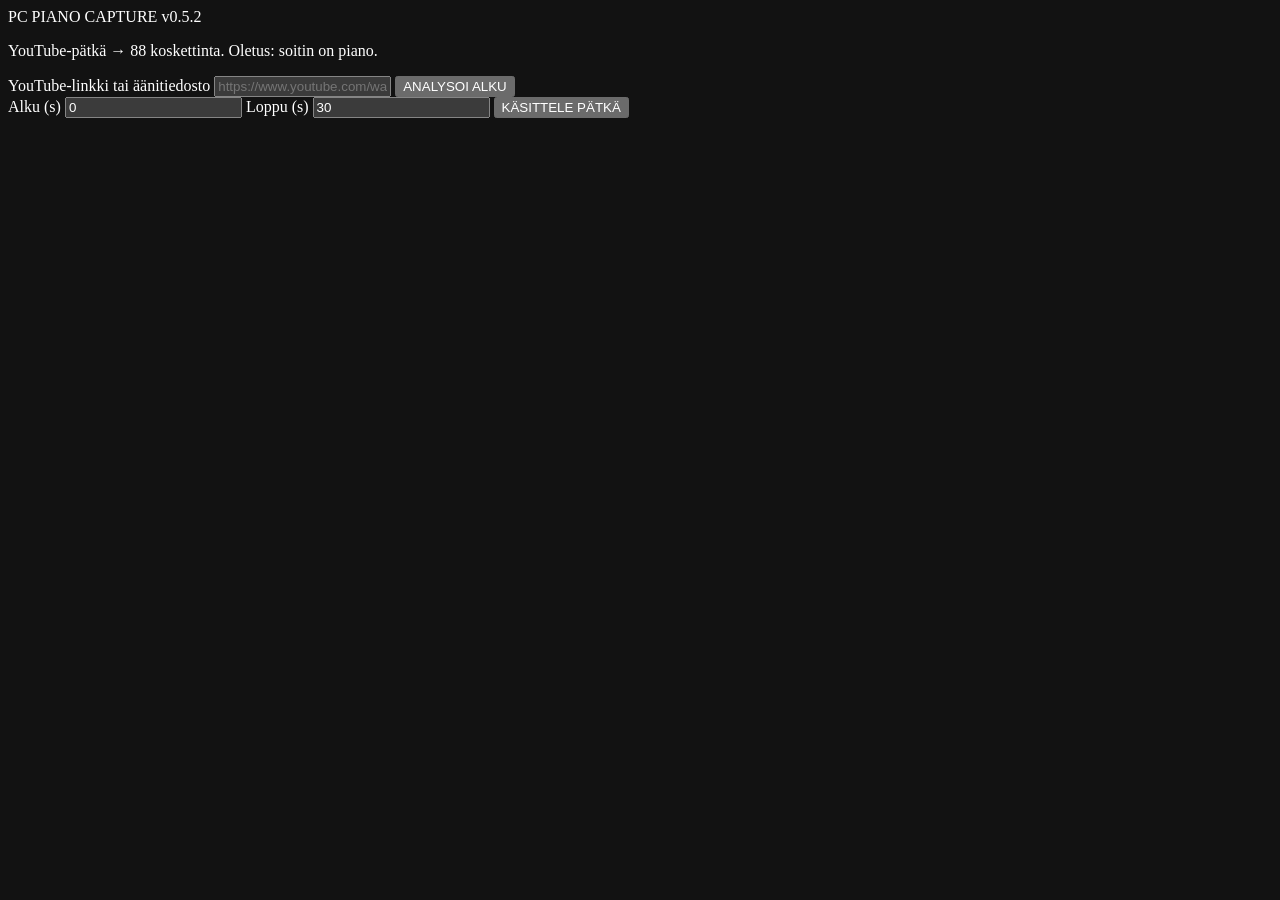
==== piano/static/index.html @ a5d8d6fb "fix: PianoCapture v0.5.2 - MID synth was silent after playing a longer piece" ====
<!doctype html>
<html lang="fi">
<head>
  <meta charset="utf-8">
  <meta name="viewport" content="width=device-width, initial-scale=1">
  <meta name="color-scheme" content="dark">
  <title>PianoCapture</title>
  <link rel="icon" href="/favicon.svg" type="image/svg+xml">
  <link rel="stylesheet" href="/static/piano.css?v=0.5.2">
</head>
<body>
  <header class="topbar">
    <div class="brand">
      <span class="brand-mark" aria-hidden="true">PC</span>
      <span class="brand-name">PIANO CAPTURE</span>
      <span id="version-tag" class="version">v0.5.2</span>
    </div>
    <p class="tagline">YouTube-pätkä → 88 koskettinta. Oletus: soitin on piano.</p>
  </header>

  <main class="shell">
    <section class="card setup" aria-label="Lähde ja pätkä">
      <div class="row">
        <label class="field grow">
          <span>YouTube-linkki tai äänitiedosto</span>
          <input id="source-url" type="text" spellcheck="false"
                 placeholder="https://www.youtube.com/watch?v=..."
                 autocomplete="off">
        </label>
        <button id="analyze" type="button" class="primary"
                title="Lataa alku ja etsii pianon alun sekä bändin sisääntulon.">ANALYSOI ALKU</button>
      </div>

      <div class="row">
        <label class="field small">
          <span>Alku (s)</span>
          <input id="window-start" type="number" min="0" step="0.1" value="0">
        </label>
        <label class="field small">
          <span>Loppu (s)</span>
          <input id="window-end" type="number" min="1" step="0.1" value="30">
        </label>
        <button id="use-suggestion" type="button" class="ghost" hidden>KÄYTÄ EHDOTUSTA</button>
        <button id="process" type="button" class="primary">KÄSITTELE PÄTKÄ</button>
      </div>

      <p id="status" class="status" aria-live="polite"></p>
      <p id="suggestion" class="suggestion" hidden></p>
      <div class="progress" id="progress-wrap" hidden>
        <div id="progress-bar" class="progress-bar"></div>
      </div>
      <div class="lan-row" id="lan-row" hidden>
        <span class="muted">Puhelin/tabletti samassa verkossa:</span>
        <a id="lan-url" class="lan-url" href="#" target="_blank" rel="noopener"></a>
        <img id="lan-qr" class="qr" alt="QR-koodi: avaa PianoCapture puhelimessa" hidden>
      </div>
    </section>

    <section id="recent-card" class="card" hidden aria-label="Viimeisimmät pätkät">
      <h2>Viimeisimmät pätkät</h2>
      <div id="recent" class="recent"></div>
    </section>

    <section id="player" class="card player" hidden aria-label="Piano">
      <div class="player-head">
        <div>
          <h2 id="piece-title">–</h2>
          <p id="piece-meta" class="muted"></p>
        </div>
        <div class="phone-qr" id="phone-qr" hidden>
          <img id="piece-qr" class="qr" alt="QR-koodi: avaa tämä pätkä puhelimessa">
          <span class="muted">Puhelin</span>
        </div>
        <div class="legend" aria-hidden="true">
          <span class="dot left"></span> vasen käsi
          <span class="dot right"></span> oikea käsi
        </div>
      </div>

      <div class="stage">
        <canvas id="keys" aria-label="88-skaalainen pianokoskettimisto"></canvas>
        <p id="empty" class="empty" hidden>
          Tässä pätkässä ei tunnistettu pianoa. Kokeile toista kohtaa tai
          toista videota.
        </p>
      </div>

      <div class="transport">
        <button id="play" type="button" class="primary" title="Toista tai pysäytä. Välilyönti toimii myös.">PLAY</button>
        <div class="play-mode" role="group" aria-label="Toistolähde">
          <button id="play-org" type="button" aria-pressed="true"
                  title="Soita alkuperäinen äänite.">ORG</button>
          <button id="play-mid" type="button" aria-pressed="false"
                  title="Soita transkriptio synteettisellä pianolla (MIDI-data).">MID</button>
        </div>
        <span id="time-current" class="time">0:00.0</span>
        <input id="seek" class="seek" type="range" min="0" max="1" step="0.01" value="0"
               aria-label="Toistokohta">
        <span id="time-total" class="time">0:00.0</span>
        <label class="mini" title="Harjoittelunopeus. Nuotit seuraavat ääntä.">
          <span>Nopeus</span>
          <input id="speed" type="range" min="0.5" max="1" step="0.01" value="1">
          <span id="speed-readout">100 %</span>
        </label>
        <label class="toggle" title="Toista pätkä uudelleen alusta.">
          <input id="loop" type="checkbox" checked> Loop
        </label>
        <label class="toggle" title="Päällä: pätkä soi taustalla. Pois: ääni ei soi, mutta nuotit liikkuvat – soita itse mukana.">
          <input id="backing" type="checkbox" checked> Taustaääni
        </label>
        <label class="toggle" title="Soita transkriptio pianomaisella synteesillä. Tausta pois -tilassa kuulet vain ohjeen.">
          <input id="synth" type="checkbox"> Ohjeääni
        </label>
        <label class="toggle" title="Näytä ja loopita vain toistuva kuvio: opettele yksi kierto, soita sitten koko alku.">
          <input id="cycle" type="checkbox" checked> KIERTO
        </label>
        <span id="cycle-info" class="cycle-info muted"></span>
        <label class="mini" title="Kierron pituus sekunteina. Analyysi ehdottaa automaattisesti; säädä korvalla.">
          <span>Kierron pituus</span>
          <input id="cycle-length" type="number" min="1.5" step="0.1" value="4">
          <span>s</span>
        </label>
        <button id="cycle-half" type="button" class="ghost small"
                title="Puoleta kierron pituus (esim. 2 tahtia → 1 tahti).">÷2</button>
        <button id="cycle-double" type="button" class="ghost small"
                title="Kaksinkertaista kierron pituus (esim. 2 tahtia → 4 tahtia).">×2</button>
        <label class="toggle" title="Näytä vasen käsi.">
          <input id="show-left" type="checkbox" checked> Vasen
        </label>
        <label class="toggle" title="Näytä oikea käsi.">
          <input id="show-right" type="checkbox" checked> Oikea
        </label>
        <label class="mini" title="Käsien raja MIDI-nuottina. Oletus 60 = C4.">
          <span>Käsiraja</span>
          <input id="split" type="number" min="21" max="108" step="1" value="60">
          <span id="split-name" class="muted">C4</span>
        </label>
      </div>
      <div class="download-row">
        <span class="muted">Taustaksi:</span>
        <a id="download-audio" class="ghost" href="#" download>LATAA AUDIO (MP3)</a>
        <a id="download-guide" class="ghost" href="#" download>LATAA OHJE (MP3)</a>
        <a id="download-midi" class="ghost" href="#" download>LATAA MIDI</a>
        <span id="backing-hint" class="muted"></span>
      </div>
      <p class="hint">
        Space = PLAY/PAUSE · vasen/oikea nuoli = ±5 s · Home = alkuun.
        <strong>KIERTO</strong> näyttää vain toistuvan kuvion ja loopittaa sen:
        opettele yksi kierto, soita sitten koko alku. <strong>ORG / MID</strong>
        PLAYn vieressä valitsee, soiko alkuperäinen vai transkriptio – näin
        tarkistat korvalla, onko ohje oikein. Tämä on esimerkki siitä, miten
        kappale menee, ei virheetön transkriptio.
      </p>
    </section>
  </main>

  <audio id="audio" preload="auto"></audio>
  <script src="/static/piano.js?v=0.5.2" defer></script>
</body>
</html>
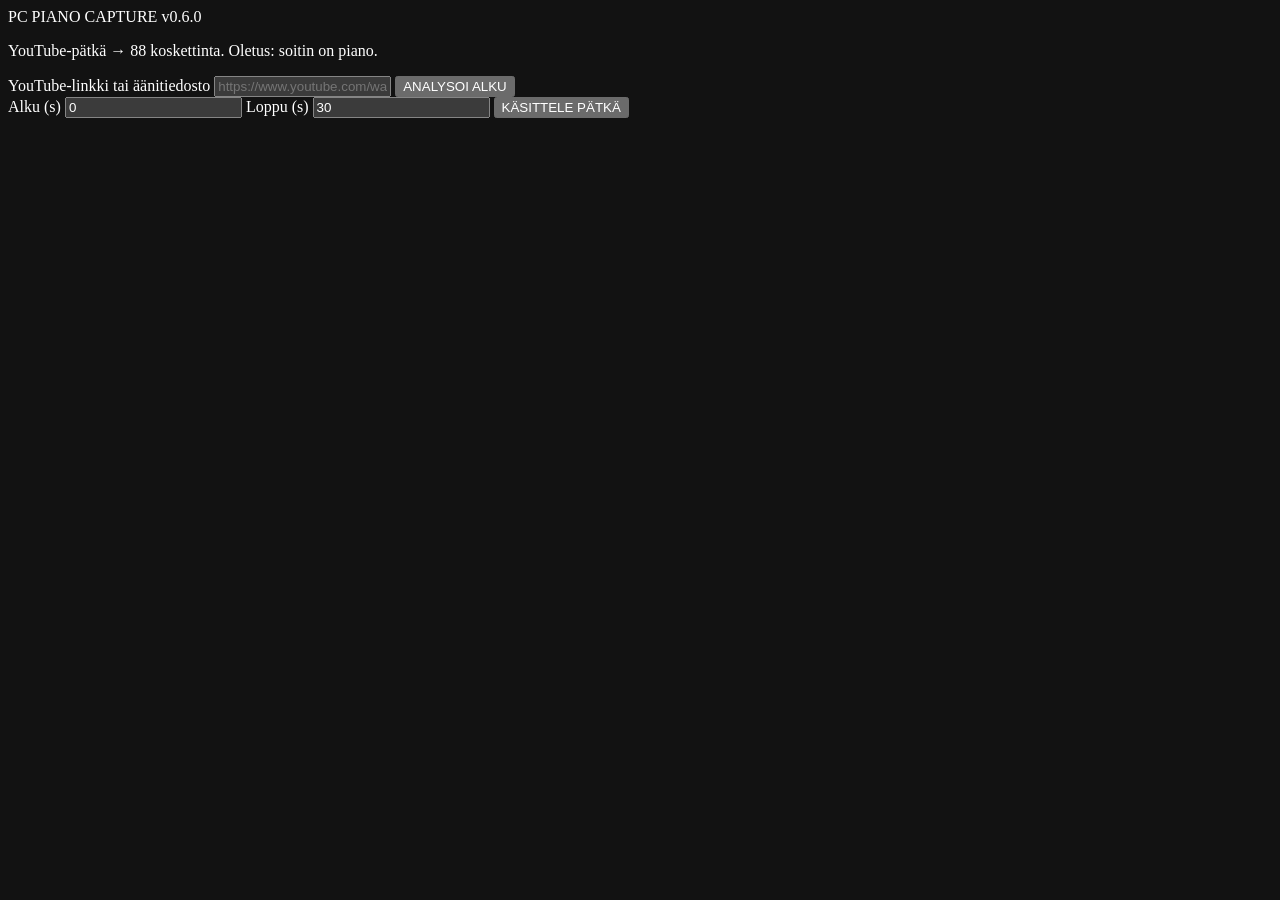
==== commit 54824dc5: "feat: PianoCapture v0.6 - hand-filtered guide and MIDI exports" ====
--- a/piano/static/index.html
+++ b/piano/static/index.html
@@ -6,14 +6,14 @@
   <meta name="color-scheme" content="dark">
   <title>PianoCapture</title>
   <link rel="icon" href="/favicon.svg" type="image/svg+xml">
-  <link rel="stylesheet" href="/static/piano.css?v=0.5.2">
+  <link rel="stylesheet" href="/static/piano.css?v=0.6.0">
 </head>
 <body>
   <header class="topbar">
     <div class="brand">
       <span class="brand-mark" aria-hidden="true">PC</span>
       <span class="brand-name">PIANO CAPTURE</span>
-      <span id="version-tag" class="version">v0.5.2</span>
+      <span id="version-tag" class="version">v0.6.0</span>
     </div>
     <p class="tagline">YouTube-pätkä → 88 koskettinta. Oletus: soitin on piano.</p>
   </header>
@@ -155,6 +155,6 @@
   </main>
 
   <audio id="audio" preload="auto"></audio>
-  <script src="/static/piano.js?v=0.5.2" defer></script>
+  <script src="/static/piano.js?v=0.6.0" defer></script>
 </body>
 </html>
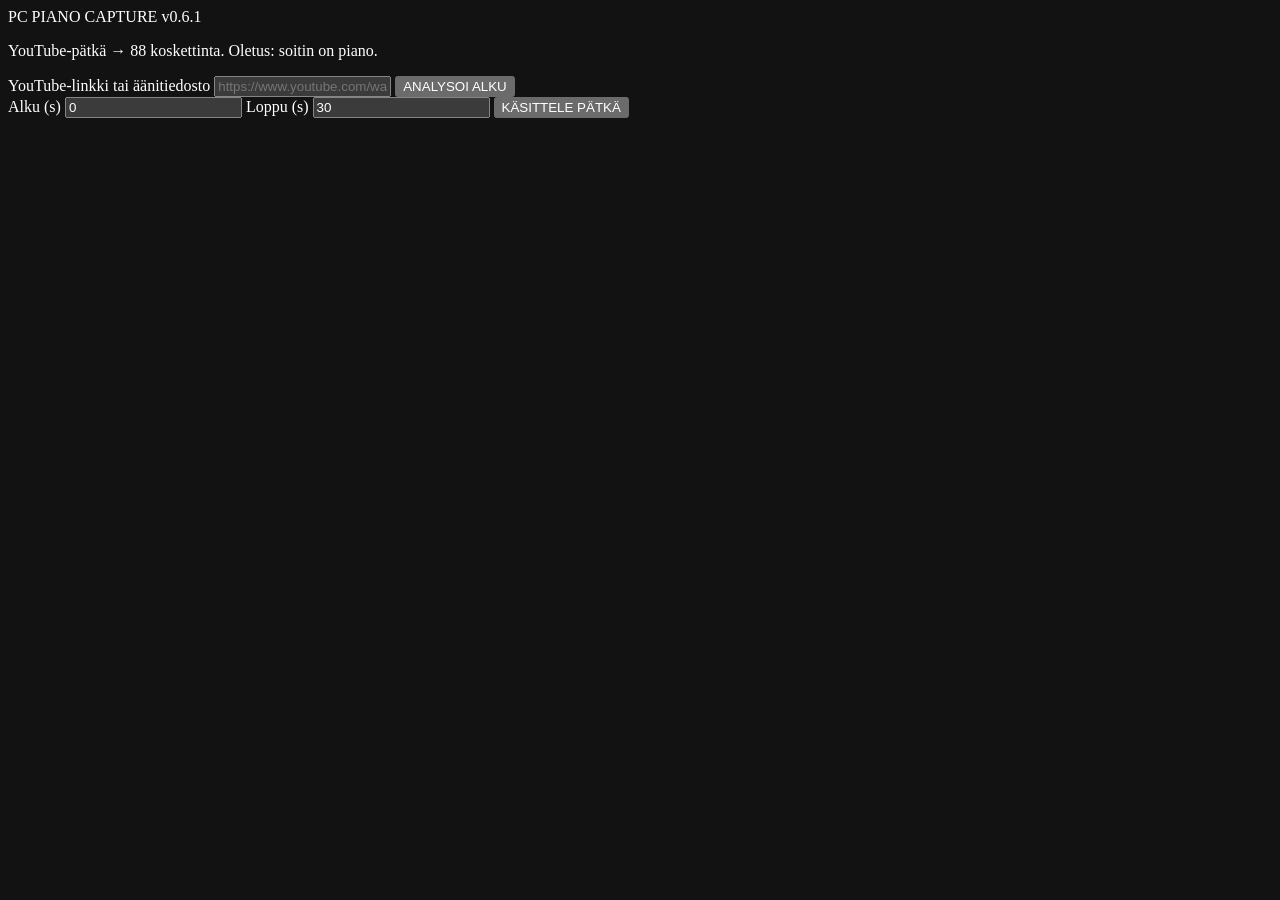
==== commit e6fa4b0b: "feat: PianoCapture v0.6.1 - remember the hand choice per piece" ====
--- a/piano/static/index.html
+++ b/piano/static/index.html
@@ -6,14 +6,14 @@
   <meta name="color-scheme" content="dark">
   <title>PianoCapture</title>
   <link rel="icon" href="/favicon.svg" type="image/svg+xml">
-  <link rel="stylesheet" href="/static/piano.css?v=0.6.0">
+  <link rel="stylesheet" href="/static/piano.css?v=0.6.1">
 </head>
 <body>
   <header class="topbar">
     <div class="brand">
       <span class="brand-mark" aria-hidden="true">PC</span>
       <span class="brand-name">PIANO CAPTURE</span>
-      <span id="version-tag" class="version">v0.6.0</span>
+      <span id="version-tag" class="version">v0.6.1</span>
     </div>
     <p class="tagline">YouTube-pätkä → 88 koskettinta. Oletus: soitin on piano.</p>
   </header>
@@ -155,6 +155,6 @@
   </main>
 
   <audio id="audio" preload="auto"></audio>
-  <script src="/static/piano.js?v=0.6.0" defer></script>
+  <script src="/static/piano.js?v=0.6.1" defer></script>
 </body>
 </html>
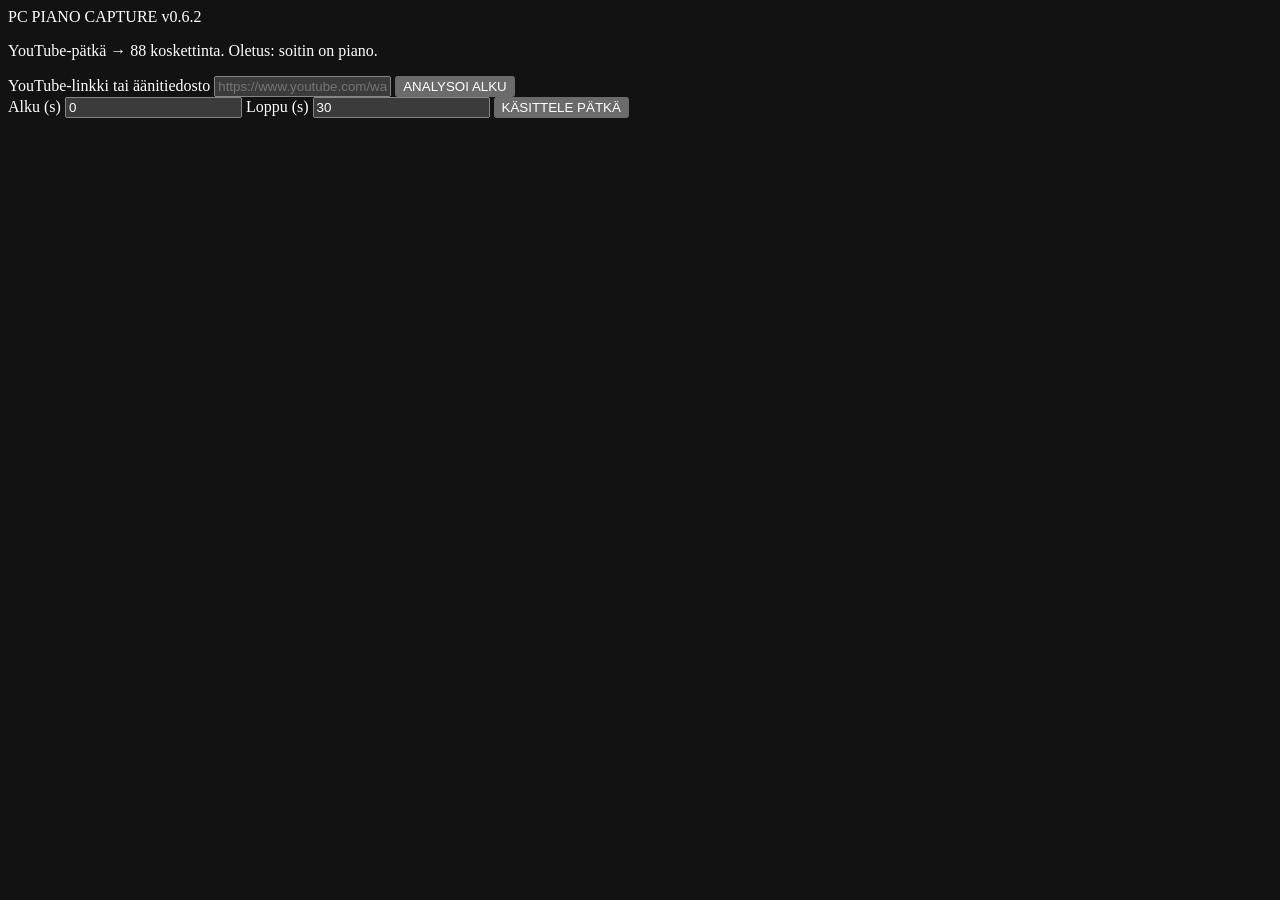
==== commit 33b09adb: "fix: PianoCapture v0.6.2 - keep ORG/MID selected across reloads (persist guide audio, never both off" ====
--- a/piano/static/index.html
+++ b/piano/static/index.html
@@ -6,14 +6,14 @@
   <meta name="color-scheme" content="dark">
   <title>PianoCapture</title>
   <link rel="icon" href="/favicon.svg" type="image/svg+xml">
-  <link rel="stylesheet" href="/static/piano.css?v=0.6.1">
+  <link rel="stylesheet" href="/static/piano.css?v=0.6.2">
 </head>
 <body>
   <header class="topbar">
     <div class="brand">
       <span class="brand-mark" aria-hidden="true">PC</span>
       <span class="brand-name">PIANO CAPTURE</span>
-      <span id="version-tag" class="version">v0.6.1</span>
+      <span id="version-tag" class="version">v0.6.2</span>
     </div>
     <p class="tagline">YouTube-pätkä → 88 koskettinta. Oletus: soitin on piano.</p>
   </header>
@@ -155,6 +155,6 @@
   </main>
 
   <audio id="audio" preload="auto"></audio>
-  <script src="/static/piano.js?v=0.6.1" defer></script>
+  <script src="/static/piano.js?v=0.6.2" defer></script>
 </body>
 </html>
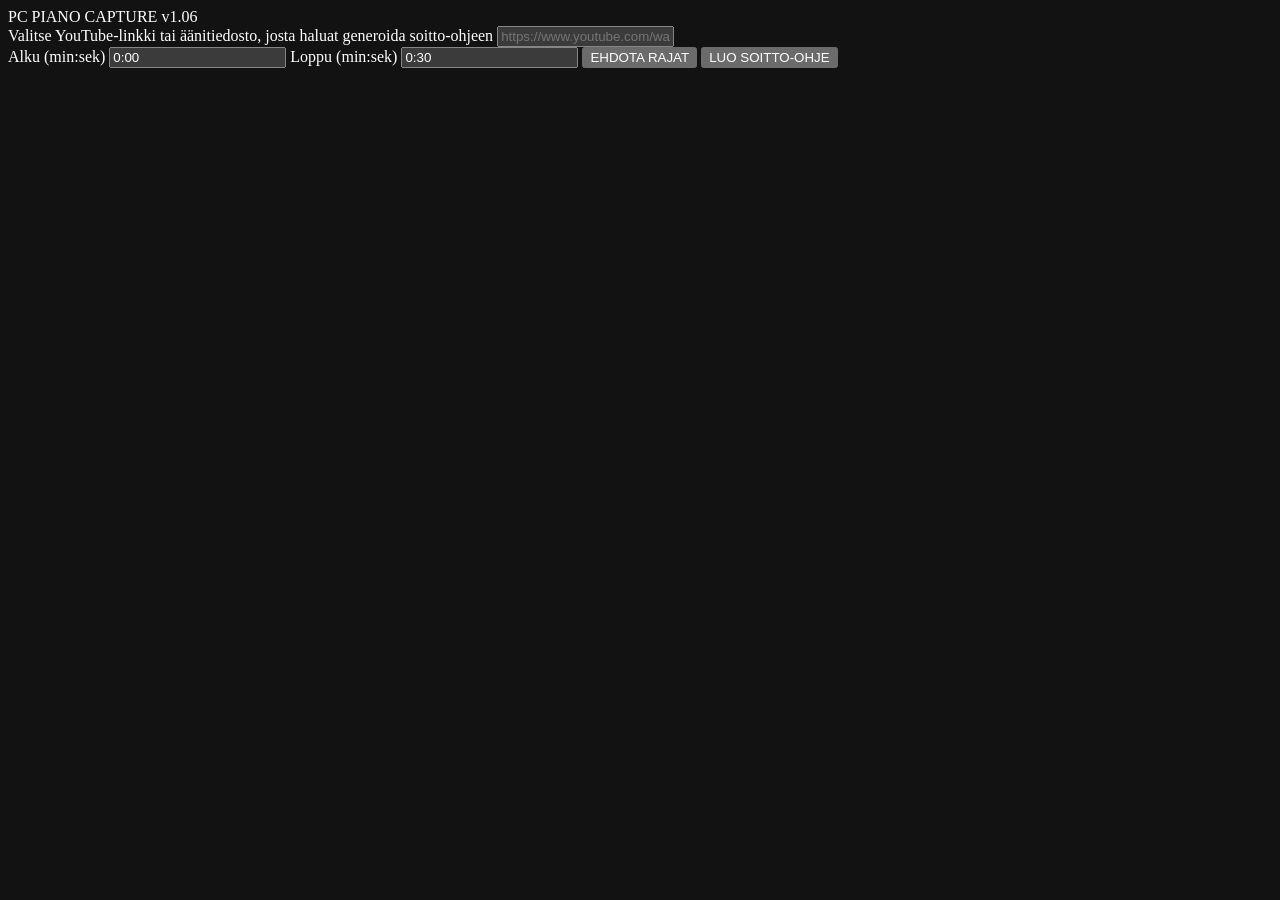
==== commit b0bf0442: "PianoCapture 1.06: web player, library switching and QR" ====
--- a/piano/static/index.html
+++ b/piano/static/index.html
@@ -6,42 +6,46 @@
   <meta name="color-scheme" content="dark">
   <title>PianoCapture</title>
   <link rel="icon" href="/favicon.svg" type="image/svg+xml">
-  <link rel="stylesheet" href="/static/piano.css?v=0.6.2">
+  <link rel="stylesheet" href="/static/piano.css?v=1.06">
 </head>
 <body>
   <header class="topbar">
     <div class="brand">
       <span class="brand-mark" aria-hidden="true">PC</span>
       <span class="brand-name">PIANO CAPTURE</span>
-      <span id="version-tag" class="version">v0.6.2</span>
-    </div>
-    <p class="tagline">YouTube-pätkä → 88 koskettinta. Oletus: soitin on piano.</p>
+      <span id="version-tag" class="version">v1.06</span>
+    </div>
   </header>
 
   <main class="shell">
     <section class="card setup" aria-label="Lähde ja pätkä">
       <div class="row">
         <label class="field grow">
-          <span>YouTube-linkki tai äänitiedosto</span>
+          <span class="field-prompt">Valitse YouTube-linkki tai äänitiedosto, josta haluat generoida soitto-ohjeen</span>
           <input id="source-url" type="text" spellcheck="false"
                  placeholder="https://www.youtube.com/watch?v=..."
                  autocomplete="off">
         </label>
-        <button id="analyze" type="button" class="primary"
-                title="Lataa alku ja etsii pianon alun sekä bändin sisääntulon.">ANALYSOI ALKU</button>
       </div>
 
       <div class="row">
         <label class="field small">
-          <span>Alku (s)</span>
-          <input id="window-start" type="number" min="0" step="0.1" value="0">
+          <span>Alku (min:sek)</span>
+          <input id="window-start" type="text" spellcheck="false"
+                 placeholder="0:00" value="0:00" autocomplete="off"
+                 title="Muoto min:sek, esim. 1:42. Voit syöttää myös pelkät sekunnit.">
         </label>
         <label class="field small">
-          <span>Loppu (s)</span>
-          <input id="window-end" type="number" min="1" step="0.1" value="30">
-        </label>
-        <button id="use-suggestion" type="button" class="ghost" hidden>KÄYTÄ EHDOTUSTA</button>
-        <button id="process" type="button" class="primary">KÄSITTELE PÄTKÄ</button>
+          <span>Loppu (min:sek)</span>
+          <input id="window-end" type="text" spellcheck="false"
+                 placeholder="1:42" value="0:30" autocomplete="off"
+                 title="Muoto min:sek, esim. 1:42. Voit syöttää myös pelkät sekunnit.">
+        </label>
+        <button id="analyze" type="button" class="ghost"
+                title="Valinnainen apu: hakee äänestä pianon alun ja bändin sisääntulon ja täyttää rajat. Voit syöttää rajat myös itse.">EHDOTA RAJAT</button>
+        <button id="process" type="button" class="primary"
+                title="Luo soitto-ohje valitusta pätkästä. Vahvistat vielä ennen kuin työ alkaa.">LUO SOITTO-OHJE</button>
+        <span id="window-preview" class="window-preview muted" aria-live="polite"></span>
       </div>
 
       <p id="status" class="status" aria-live="polite"></p>
@@ -49,15 +53,14 @@
       <div class="progress" id="progress-wrap" hidden>
         <div id="progress-bar" class="progress-bar"></div>
       </div>
-      <div class="lan-row" id="lan-row" hidden>
-        <span class="muted">Puhelin/tabletti samassa verkossa:</span>
-        <a id="lan-url" class="lan-url" href="#" target="_blank" rel="noopener"></a>
-        <img id="lan-qr" class="qr" alt="QR-koodi: avaa PianoCapture puhelimessa" hidden>
-      </div>
     </section>
 
-    <section id="recent-card" class="card" hidden aria-label="Viimeisimmät pätkät">
-      <h2>Viimeisimmät pätkät</h2>
+    <section id="recent-card" class="card" hidden aria-label="Kirjasto">
+      <div class="card-head">
+        <h2>Kirjasto</h2>
+        <button id="recent-edit" type="button" class="ghost small" aria-pressed="false"
+                title="Muokkaa ohjeiden nimiä ja poista huonoja ohjeita.">MUOKKAA</button>
+      </div>
       <div id="recent" class="recent"></div>
     </section>
 
@@ -67,14 +70,34 @@
           <h2 id="piece-title">–</h2>
           <p id="piece-meta" class="muted"></p>
         </div>
-        <div class="phone-qr" id="phone-qr" hidden>
-          <img id="piece-qr" class="qr" alt="QR-koodi: avaa tämä pätkä puhelimessa">
-          <span class="muted">Puhelin</span>
-        </div>
-        <div class="legend" aria-hidden="true">
-          <span class="dot left"></span> vasen käsi
-          <span class="dot right"></span> oikea käsi
-        </div>
+        <div class="player-tools">
+          <button id="library-toggle" type="button" class="ghost library-toggle"
+                  title="Avaa kirjasto ja vaihda soitto-ohjetta.">KIRJASTO</button>
+          <div class="legend" aria-hidden="true">
+            <span class="dot left"></span> vasen käsi
+            <span class="dot right"></span> oikea käsi
+          </div>
+          <button id="help-toggle" type="button" class="info" aria-expanded="false"
+                  aria-controls="help-panel" aria-label="Ohjeet ja pikanäppäimet"
+                  title="Ohjeet ja pikanäppäimet">i</button>
+        </div>
+      </div>
+
+      <div id="help-panel" class="help-panel" role="region" aria-label="Ohjeet" hidden>
+        <p>YouTube-pätkä → 88 koskettinta. Oletus: soitin on piano.</p>
+        <p>
+          Space = PLAY/PAUSE · vasen/oikea nuoli = ±5 s · Home = alkuun.
+          <strong>KIERTO</strong> näyttää vain toistuvan kuvion ja loopittaa sen:
+          opettele yksi kierto, soita sitten koko alku. <strong>ORG / MID</strong>
+          PLAYn vieressä valitsee, soiko alkuperäinen vai transkriptio – tai ei
+          kumpikaan, jolloin ääni on mykistetty ja soitat itse mukana. Näin
+          tarkistat korvalla, onko ohje oikein. Tämä on esimerkki siitä, miten
+          kappale menee, ei virheetön transkriptio. ORG toistaa alkuperäisen
+          mixin (rummut ja muut soittimet mukana); MID on synteettinen
+          transkriptio. Ohjelma ei erottele soittimia, joten myös pitkä pätkä
+          transkriboidaan sellaisenaan ja bändi voi näkyä haamunuotteina.
+          Sininen nuotti = vasen käsi, oranssi = oikea käsi.
+        </p>
       </div>
 
       <div class="stage">
@@ -87,11 +110,12 @@
 
       <div class="transport">
         <button id="play" type="button" class="primary" title="Toista tai pysäytä. Välilyönti toimii myös.">PLAY</button>
-        <div class="play-mode" role="group" aria-label="Toistolähde">
+        <div class="play-mode" role="group"
+             aria-label="Toistolähde: ORG, MID tai ei kumpaakaan (mykistetty)">
           <button id="play-org" type="button" aria-pressed="true"
-                  title="Soita alkuperäinen äänite.">ORG</button>
+                  title="Soita alkuperäinen äänite. Klikkaa uudelleen = mykistä.">ORG</button>
           <button id="play-mid" type="button" aria-pressed="false"
-                  title="Soita transkriptio synteettisellä pianolla (MIDI-data).">MID</button>
+                  title="Soita transkriptio synteettisellä pianolla. Klikkaa uudelleen = mykistä.">MID</button>
         </div>
         <span id="time-current" class="time">0:00.0</span>
         <input id="seek" class="seek" type="range" min="0" max="1" step="0.01" value="0"
@@ -105,14 +129,8 @@
         <label class="toggle" title="Toista pätkä uudelleen alusta.">
           <input id="loop" type="checkbox" checked> Loop
         </label>
-        <label class="toggle" title="Päällä: pätkä soi taustalla. Pois: ääni ei soi, mutta nuotit liikkuvat – soita itse mukana.">
-          <input id="backing" type="checkbox" checked> Taustaääni
-        </label>
-        <label class="toggle" title="Soita transkriptio pianomaisella synteesillä. Tausta pois -tilassa kuulet vain ohjeen.">
-          <input id="synth" type="checkbox"> Ohjeääni
-        </label>
         <label class="toggle" title="Näytä ja loopita vain toistuva kuvio: opettele yksi kierto, soita sitten koko alku.">
-          <input id="cycle" type="checkbox" checked> KIERTO
+          <input id="cycle" type="checkbox"> KIERTO
         </label>
         <span id="cycle-info" class="cycle-info muted"></span>
         <label class="mini" title="Kierron pituus sekunteina. Analyysi ehdottaa automaattisesti; säädä korvalla.">
@@ -121,16 +139,16 @@
           <span>s</span>
         </label>
         <button id="cycle-half" type="button" class="ghost small"
-                title="Puoleta kierron pituus (esim. 2 tahtia → 1 tahti).">÷2</button>
+                title="Puolita kierron pituus (esim. 2 tahtia → 1 tahti).">÷2</button>
         <button id="cycle-double" type="button" class="ghost small"
                 title="Kaksinkertaista kierron pituus (esim. 2 tahtia → 4 tahtia).">×2</button>
-        <label class="toggle" title="Näytä vasen käsi.">
+        <label class="toggle hand-toggle" title="Näytä vasen käsi.">
           <input id="show-left" type="checkbox" checked> Vasen
         </label>
-        <label class="toggle" title="Näytä oikea käsi.">
+        <label class="toggle hand-toggle" title="Näytä oikea käsi.">
           <input id="show-right" type="checkbox" checked> Oikea
         </label>
-        <label class="mini" title="Käsien raja MIDI-nuottina. Oletus 60 = C4.">
+        <label class="mini split-mini" title="Käsien raja MIDI-nuottina. Oletus 60 = C4.">
           <span>Käsiraja</span>
           <input id="split" type="number" min="21" max="108" step="1" value="60">
           <span id="split-name" class="muted">C4</span>
@@ -141,20 +159,78 @@
         <a id="download-audio" class="ghost" href="#" download>LATAA AUDIO (MP3)</a>
         <a id="download-guide" class="ghost" href="#" download>LATAA OHJE (MP3)</a>
         <a id="download-midi" class="ghost" href="#" download>LATAA MIDI</a>
-        <span id="backing-hint" class="muted"></span>
-      </div>
-      <p class="hint">
-        Space = PLAY/PAUSE · vasen/oikea nuoli = ±5 s · Home = alkuun.
-        <strong>KIERTO</strong> näyttää vain toistuvan kuvion ja loopittaa sen:
-        opettele yksi kierto, soita sitten koko alku. <strong>ORG / MID</strong>
-        PLAYn vieressä valitsee, soiko alkuperäinen vai transkriptio – näin
-        tarkistat korvalla, onko ohje oikein. Tämä on esimerkki siitä, miten
-        kappale menee, ei virheetön transkriptio.
-      </p>
+        <div class="phone-qr" id="phone-qr" hidden>
+          <img id="piece-qr" class="qr" alt="QR-koodi: avaa tämä pätkä puhelimessa">
+          <span class="muted qr-caption">Puhelin
+            <span class="qr-info" tabindex="0" role="note"
+                  aria-label="Voit avata soitto-ohjeen puhelimeen lukemalla QR-koodin kameralla. PC ja puhelin täytyy olla samassa wifi-verkossa, jotta linkitys toimii."
+                  data-tip="Voit avata soitto-ohjeen puhelimeen lukemalla QR-koodin kameralla.&#10;PC ja puhelin täytyy olla samassa wifi-verkossa, jotta linkitys toimii.">(i)</span>
+          </span>
+        </div>
+      </div>
     </section>
   </main>
 
+  <dialog id="process-dialog" class="dialog" aria-labelledby="process-dialog-title">
+    <div class="dialog-form">
+      <h2 id="process-dialog-title">Luo soitto-ohje?</h2>
+      <p id="process-summary" class="dialog-lead"></p>
+      <ol class="dialog-steps">
+        <li>Ääni ladataan ja pätkä leikataan valituista rajoista.</li>
+        <li>Piano transkriboidaan nuoteiksi ja toistuva kierto etsitään.</li>
+        <li>Valmis ohje avautuu soittimeen ja tallentuu Kirjastoon.</li>
+      </ol>
+      <div class="dialog-actions">
+        <button id="process-cancel" type="button" class="ghost">PERUUTA</button>
+        <button id="process-confirm" type="button" class="primary">JATKA</button>
+      </div>
+    </div>
+  </dialog>
+
+  <dialog id="piece-dialog" class="dialog" aria-labelledby="piece-dialog-title">
+    <div class="dialog-form">
+      <h2 id="piece-dialog-title">Nimeä soitto-ohje</h2>
+      <label class="field">
+        <span>Artisti</span>
+        <input id="piece-artist" type="text" maxlength="200" autocomplete="off">
+      </label>
+      <label class="field">
+        <span>Kappale</span>
+        <input id="piece-title-input" type="text" maxlength="200" autocomplete="off">
+      </label>
+      <p class="dialog-note">
+        Nimi näkyy listassa ja soittimen otsikossa. Alkuperäinen YouTube-nimi
+        säilyy piilossa, jos haluat palata siihen myöhemmin.
+      </p>
+      <p id="piece-source" class="dialog-source" hidden>
+        Lähde: <a id="piece-source-link" href="#" target="_blank" rel="noopener"></a>
+      </p>
+      <p id="piece-error" class="dialog-error" hidden></p>
+      <div class="dialog-actions">
+        <button id="piece-delete" type="button" class="danger">POISTA</button>
+        <span class="dialog-spacer"></span>
+        <button id="piece-cancel" type="button" class="ghost">PERUUTA</button>
+        <button id="piece-save" type="button" class="primary">TALLENNA</button>
+      </div>
+    </div>
+  </dialog>
+
+  <dialog id="delete-dialog" class="dialog" aria-labelledby="delete-dialog-title">
+    <div class="dialog-form">
+      <h2 id="delete-dialog-title">Poista soitto-ohje?</h2>
+      <p id="delete-name" class="dialog-lead"></p>
+      <p class="dialog-note">
+        Ohje, sen ääni ja nuotit poistetaan pysyvästi. Tätä ei voi peruuttaa.
+      </p>
+      <p id="delete-error" class="dialog-error" hidden></p>
+      <div class="dialog-actions">
+        <button id="delete-cancel" type="button" class="ghost">PERUUTA</button>
+        <button id="delete-confirm" type="button" class="danger-solid">POISTA</button>
+      </div>
+    </div>
+  </dialog>
+
   <audio id="audio" preload="auto"></audio>
-  <script src="/static/piano.js?v=0.6.2" defer></script>
+  <script src="/static/piano.js?v=1.06" defer></script>
 </body>
 </html>
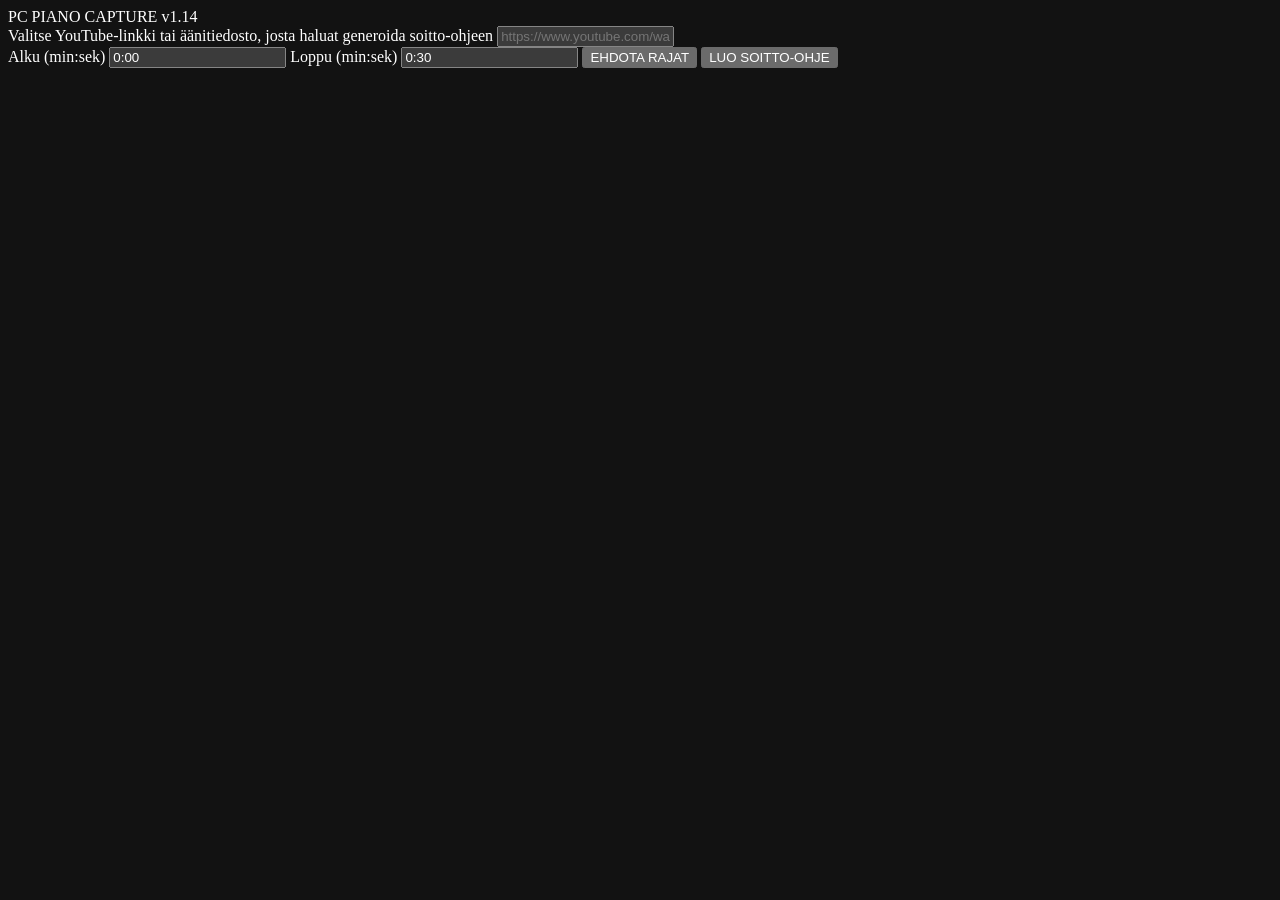
==== commit 2a177f0d: "feat(piano): 1.14 video export and download controls" ====
--- a/piano/static/index.html
+++ b/piano/static/index.html
@@ -6,14 +6,14 @@
   <meta name="color-scheme" content="dark">
   <title>PianoCapture</title>
   <link rel="icon" href="/favicon.svg" type="image/svg+xml">
-  <link rel="stylesheet" href="/static/piano.css?v=1.06">
+  <link rel="stylesheet" href="/static/piano.css?v=1.14">
 </head>
 <body>
   <header class="topbar">
     <div class="brand">
       <span class="brand-mark" aria-hidden="true">PC</span>
       <span class="brand-name">PIANO CAPTURE</span>
-      <span id="version-tag" class="version">v1.06</span>
+      <span id="version-tag" class="version">v1.14</span>
     </div>
   </header>
 
@@ -87,6 +87,8 @@
         <p>YouTube-pätkä → 88 koskettinta. Oletus: soitin on piano.</p>
         <p>
           Space = PLAY/PAUSE · vasen/oikea nuoli = ±5 s · Home = alkuun.
+          Pyyhkäise nuoteista vasemmalle tai alas = eteenpäin, oikealle tai
+          ylös = taaksepäin.
           <strong>KIERTO</strong> näyttää vain toistuvan kuvion ja loopittaa sen:
           opettele yksi kierto, soita sitten koko alku. <strong>ORG / MID</strong>
           PLAYn vieressä valitsee, soiko alkuperäinen vai transkriptio – tai ei
@@ -155,10 +157,10 @@
         </label>
       </div>
       <div class="download-row">
-        <span class="muted">Taustaksi:</span>
+        <button id="download-video" type="button" class="ghost"
+                title="Tallenna koskettimisto ja nuotit MP4-videona. Tallennus kestää kappaleen pituuden.">LATAA VIDEO (MP4)</button>
+        <a id="download-midi" class="ghost" href="#" download>LATAA MIDI</a>
         <a id="download-audio" class="ghost" href="#" download>LATAA AUDIO (MP3)</a>
-        <a id="download-guide" class="ghost" href="#" download>LATAA OHJE (MP3)</a>
-        <a id="download-midi" class="ghost" href="#" download>LATAA MIDI</a>
         <div class="phone-qr" id="phone-qr" hidden>
           <img id="piece-qr" class="qr" alt="QR-koodi: avaa tämä pätkä puhelimessa">
           <span class="muted qr-caption">Puhelin
@@ -231,6 +233,6 @@
   </dialog>
 
   <audio id="audio" preload="auto"></audio>
-  <script src="/static/piano.js?v=1.06" defer></script>
+  <script src="/static/piano.js?v=1.14" defer></script>
 </body>
 </html>
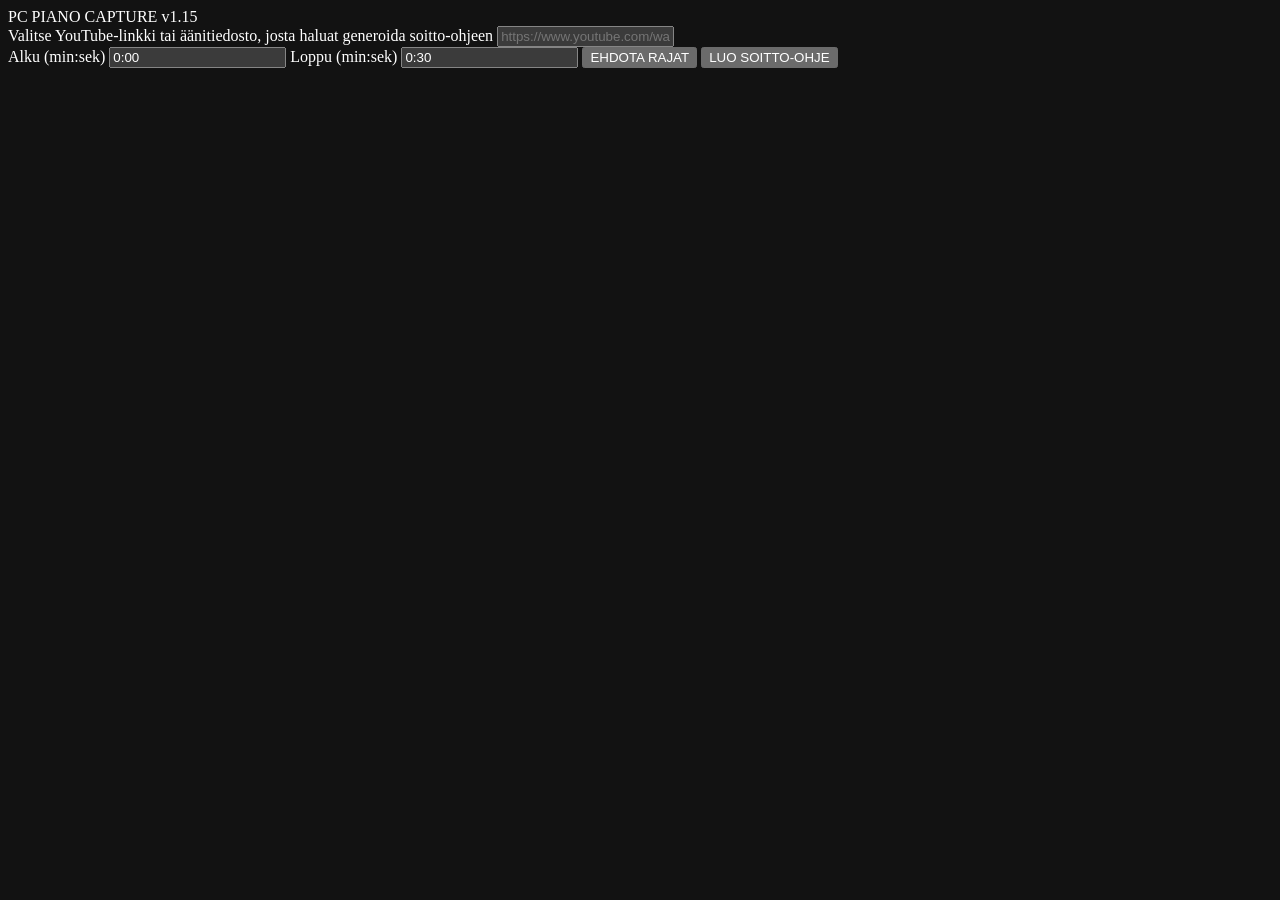
==== commit 9c6a545c: "v1.15: Windows update notice, versionless installer name" ====
--- a/piano/static/index.html
+++ b/piano/static/index.html
@@ -6,14 +6,14 @@
   <meta name="color-scheme" content="dark">
   <title>PianoCapture</title>
   <link rel="icon" href="/favicon.svg" type="image/svg+xml">
-  <link rel="stylesheet" href="/static/piano.css?v=1.14">
+  <link rel="stylesheet" href="/static/piano.css?v=1.15">
 </head>
 <body>
   <header class="topbar">
     <div class="brand">
       <span class="brand-mark" aria-hidden="true">PC</span>
       <span class="brand-name">PIANO CAPTURE</span>
-      <span id="version-tag" class="version">v1.14</span>
+      <span id="version-tag" class="version">v1.15</span>
     </div>
   </header>
 
@@ -233,6 +233,6 @@
   </dialog>
 
   <audio id="audio" preload="auto"></audio>
-  <script src="/static/piano.js?v=1.14" defer></script>
+  <script src="/static/piano.js?v=1.15" defer></script>
 </body>
 </html>
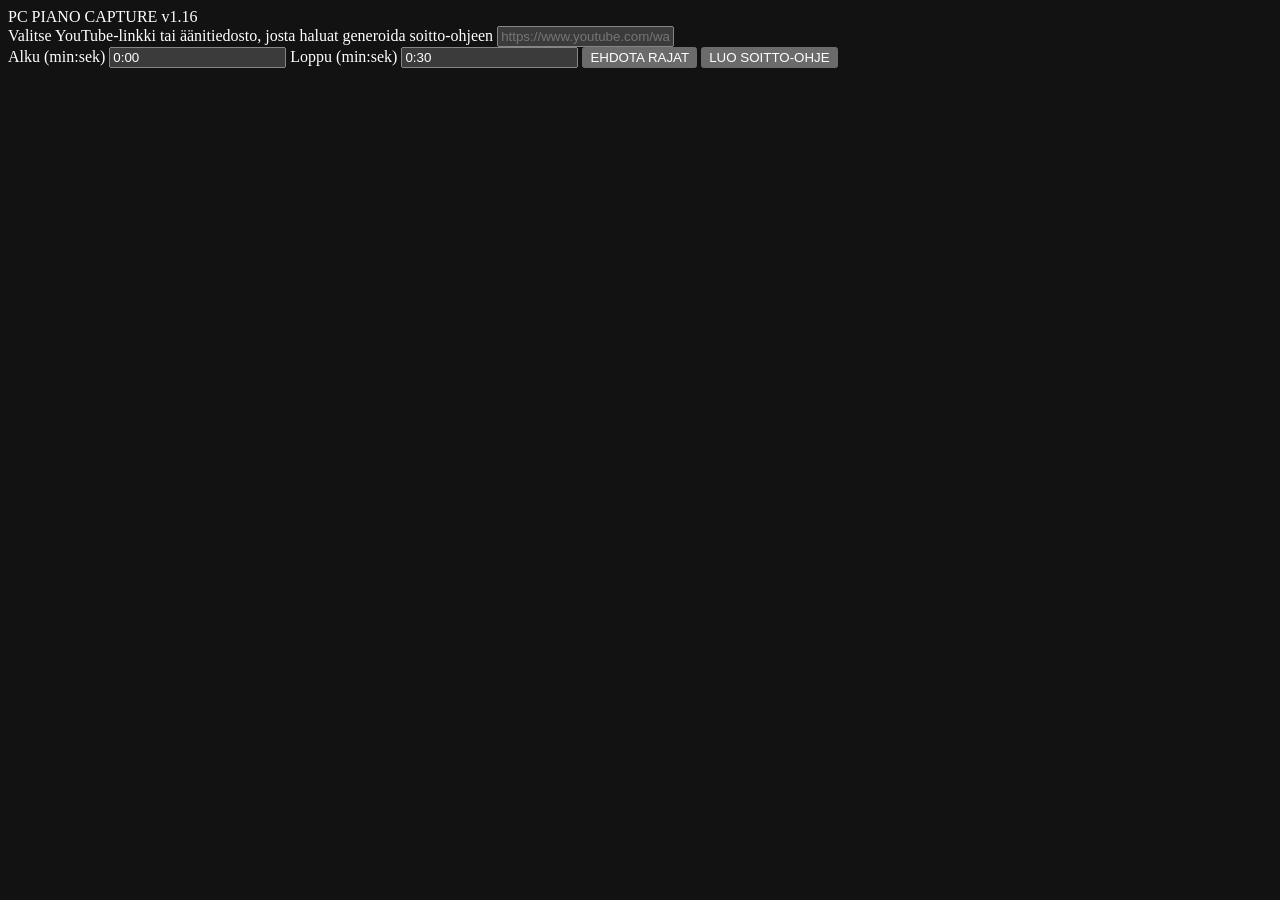
==== commit 4e89003d: "v1.16: show update banner in web UI" ====
--- a/piano/static/index.html
+++ b/piano/static/index.html
@@ -6,15 +6,16 @@
   <meta name="color-scheme" content="dark">
   <title>PianoCapture</title>
   <link rel="icon" href="/favicon.svg" type="image/svg+xml">
-  <link rel="stylesheet" href="/static/piano.css?v=1.15">
+  <link rel="stylesheet" href="/static/piano.css?v=1.16">
 </head>
 <body>
   <header class="topbar">
     <div class="brand">
       <span class="brand-mark" aria-hidden="true">PC</span>
       <span class="brand-name">PIANO CAPTURE</span>
-      <span id="version-tag" class="version">v1.15</span>
-    </div>
+      <span id="version-tag" class="version">v1.16</span>
+    </div>
+    <a id="update-banner" class="update-banner" hidden target="_blank" rel="noopener">Päivitys saatavilla</a>
   </header>
 
   <main class="shell">
@@ -233,6 +234,6 @@
   </dialog>
 
   <audio id="audio" preload="auto"></audio>
-  <script src="/static/piano.js?v=1.15" defer></script>
+  <script src="/static/piano.js?v=1.16" defer></script>
 </body>
 </html>
